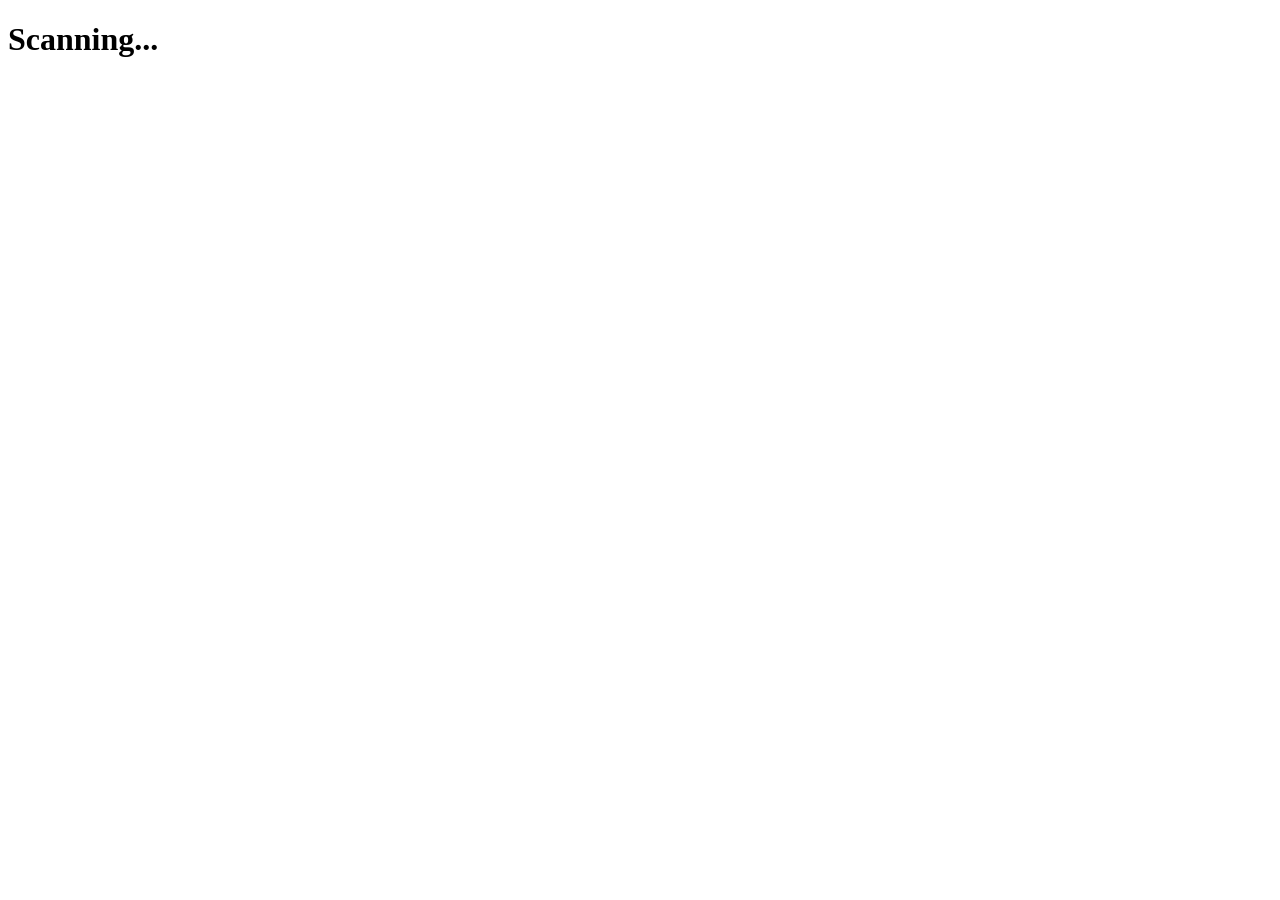
==== scan.html @ 3f9683e3 "Add files via upload" ====
<!DOCTYPE html>
<html lang="en">
<head>
    <meta charset="UTF-8">
    <meta name="viewport" content="width=device-width, initial-scale=1.0">
    <title>Scan</title>
    <script src="https://cdn.jsdelivr.net/npm/mind-ar-js"></script>
</head>
<body>
    <h1>Scanning...</h1>
    <script>
        // AR scanning logic will go here
    </script>
</body>
</html>
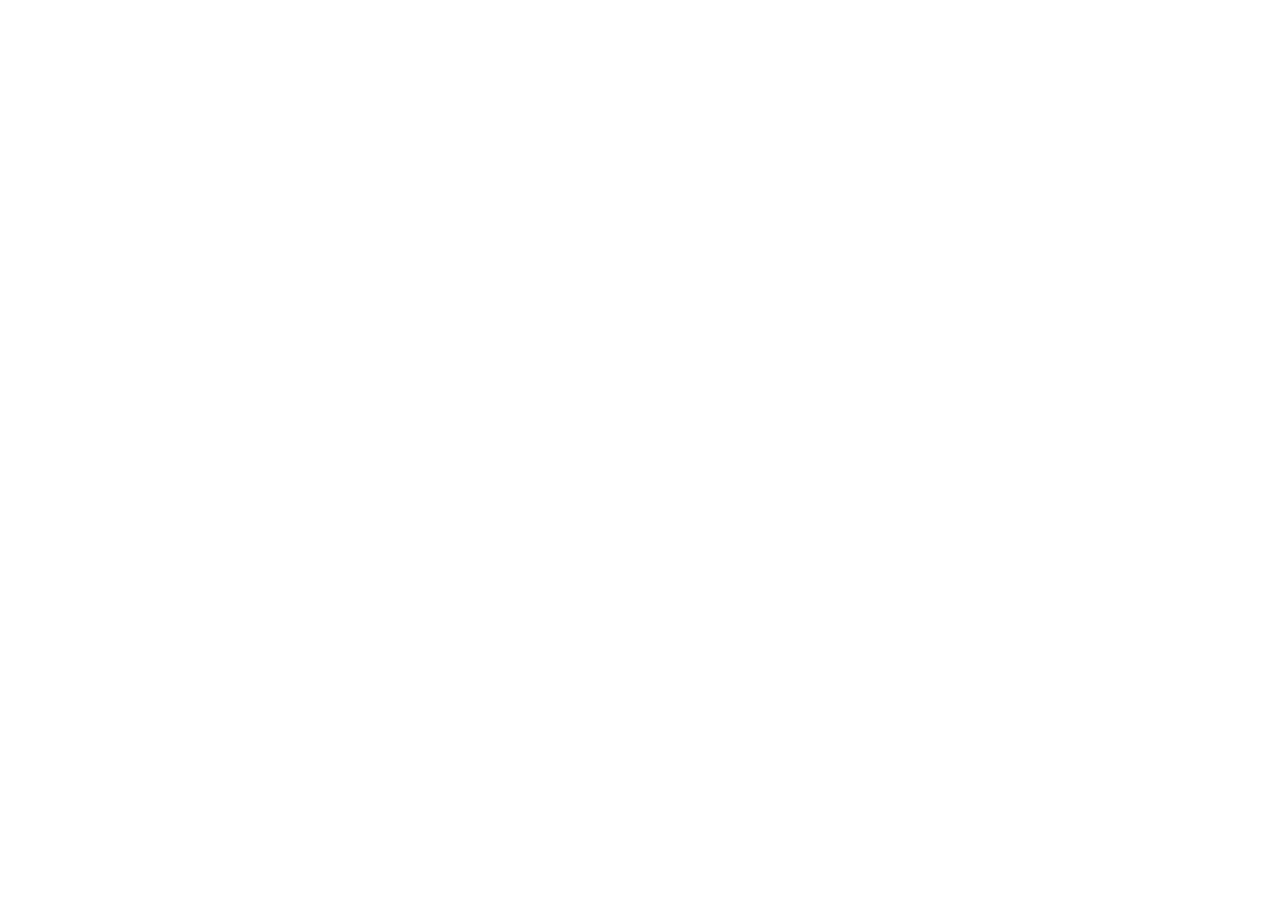
==== commit e6043227: "Update scan.html" ====
--- a/scan.html
+++ b/scan.html
@@ -3,13 +3,13 @@
 <head>
     <meta charset="UTF-8">
     <meta name="viewport" content="width=device-width, initial-scale=1.0">
-    <title>Scan</title>
-    <script src="https://cdn.jsdelivr.net/npm/mind-ar-js"></script>
+    <title>Scan AR Marker</title>
+    <script src="https://aframe.io/releases/1.2.0/aframe.min.js"></script>
+    <script src="https://cdn.jsdelivr.net/gh/jeromeetienne/AR.js@1.7.2/aframe/build/aframe-ar.min.js"></script>
 </head>
-<body>
-    <h1>Scanning...</h1>
-    <script>
-        // AR scanning logic will go here
-    </script>
+<body style="margin: 0; overflow: hidden;">
+    <a-scene embedded arjs>
+        <a-marker-camera preset="custom"></a-marker-camera>
+    </a-scene>
 </body>
 </html>
